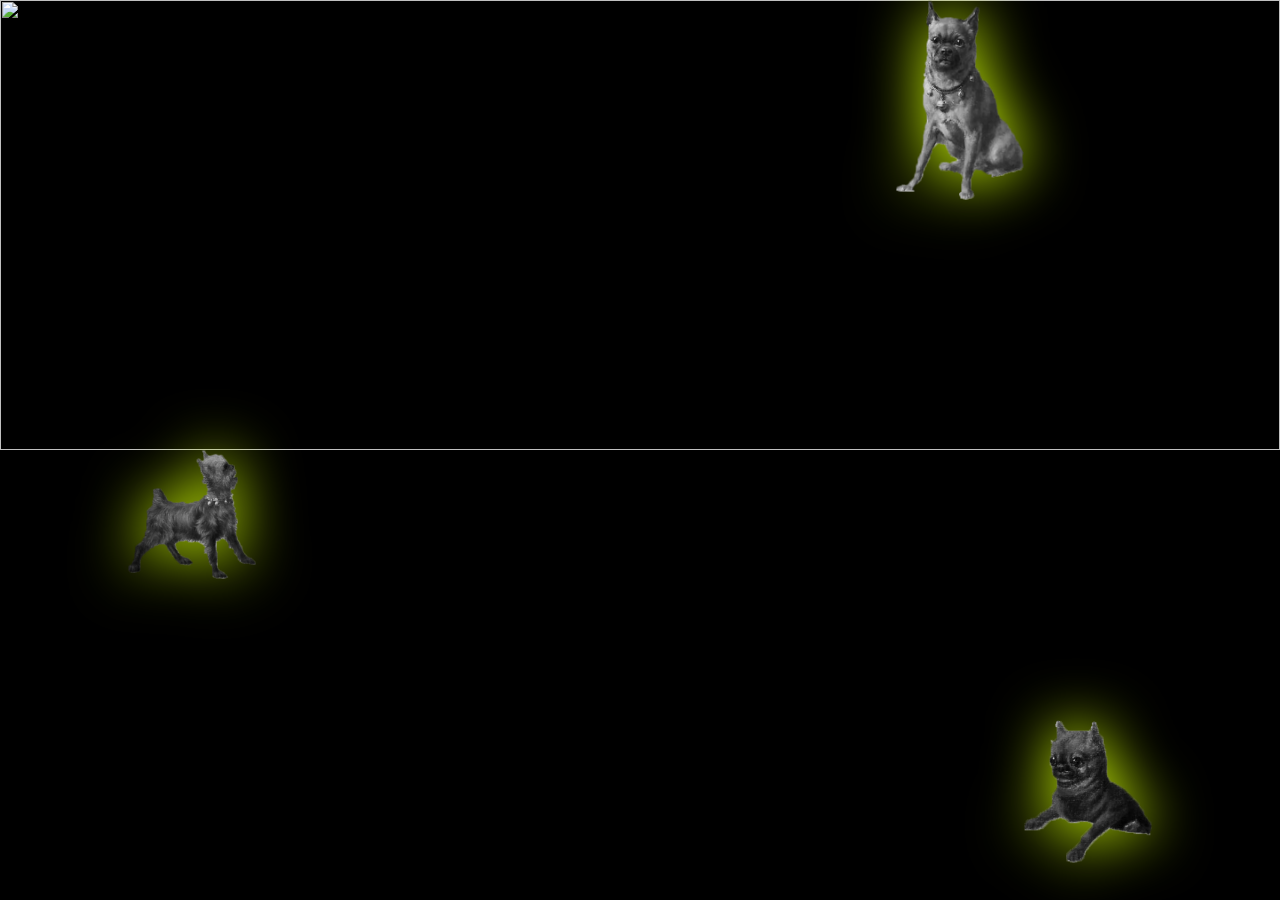
==== index.html @ 73e9bea6 "Update index.html" ====
<html>
<head>
  <meta charset="utf-8">
  <meta http-equiv="Cache-Control" content="no-store">
  <meta http-equiv="X-UA-Compatible" content="IE=edge,chrome=1">
  <meta name="viewport" content="width=device-width,initial-scale=1.0">
  <title>erie</title>
  <link rel="stylesheet" href="assets/css/default.css?v=3.0">
  <link rel="shortcut icon" type="image/png" href="./assets/images/favicon.ico">

  <script src="assets/js/jquery-3.3.1.min.js?v=1.0"></script>
  <script src="assets/js/jquery-ui.min.js?v=1.0"></script>
  <script src="assets/js/default.js?v=2.0"></script>
</head>

<body class="go-body">

<div class="box1" </div>

<div class="go-background">
    <img src="./assets/images/eriebackground.gif" alt="">
</div>

<div class="go-hover">
    <img src="./assets/images/eriebg.gif" alt="">
</div>

<div class="fullsmooth">
    <img src="./assets/images/fullsmooth.png">
</div>

<div class="halfsmooth">
    <img src="./assets/images/halfsmooth.png">
</div>

<div class="rough">
    <img src="./assets/images/rough.png">
</div>

<div class="box" </div>

</body>
</html>
---- assets/css/default.css ----
*{box-sizing: border-box;}
@font-face {
  font-family: Clairvaux;
  src: ./assets/Clairvaux-Roman.ttf;
}

p {
  color: #5c6982;
  font-family: Clairvaux;
  font-size: 30px;
  padding: 0%;
}

img {
  width:100%;
}

 body  {
  background-image: url("./assets/images/eriebg.gif");
}

@keyframes spin {
  from{
  transform: rotateY(0deg);
  }
  to{
  transform: rotateY(360deg);
  }
}


.go-body {
  width: 100%;
  /* padding: 0; */
  margin: 0;
  background-color: black;
}

.go-background{
  width: 100%;
  height: 50%;
  border-color: green;
  float:left;
  padding: 0;
  margin: 0;
}

.go-hover{
  width: 100%;
  height: 100%;
  top: 0px;
  float:left;
  padding: 0;
  margin: 0;
  position: fixed;
}
.go-hover:hover {
  opacity: 0%;
}

.fullsmooth{
  width: 10%;
  position: fixed;
  top: 0px;
  right: 20%;
  animation-name: spin;
  animation-timing-function: linear;
  animation-iteration-count: infinite;
  animation-duration: 5s;
  filter: drop-shadow(0 0 30px #CEFA05);
}
.fullsmooth:hover{
  filter: drop-shadow(0 0 30px #FCAE1E);
  animation-play-state: paused;
}

.halfsmooth{
  width: 10%;
  position: fixed;
  top: 80%;
  right: 10%;
  animation-name: spin;
  animation-timing-function: linear;
  animation-iteration-count: infinite;
  animation-duration: 5s;
  filter: drop-shadow(0 0 30px #CEFA05);
}

.halfsmooth:hover{
  filter: drop-shadow(0 0 30px #FCAE1E);
  animation-play-state: paused;
}

.rough{
  width: 10%;
  position: fixed;
  top: 50%;
  right: 80%;
  animation-name: spin;
  animation-timing-function: linear;
  animation-iteration-count: infinite;
  animation-duration: 5s;
  filter: drop-shadow(0 0 30px #CEFA05);
}
.rough:hover{
  filter: drop-shadow(0 0 30px #FCAE1E);
  animation-play-state: paused;
}
/* .box1{
  width: 100%;
  height: 10%;
  background-color: #CEFA05;
}
.box1:hover {
  opacity: 0.5;
} */
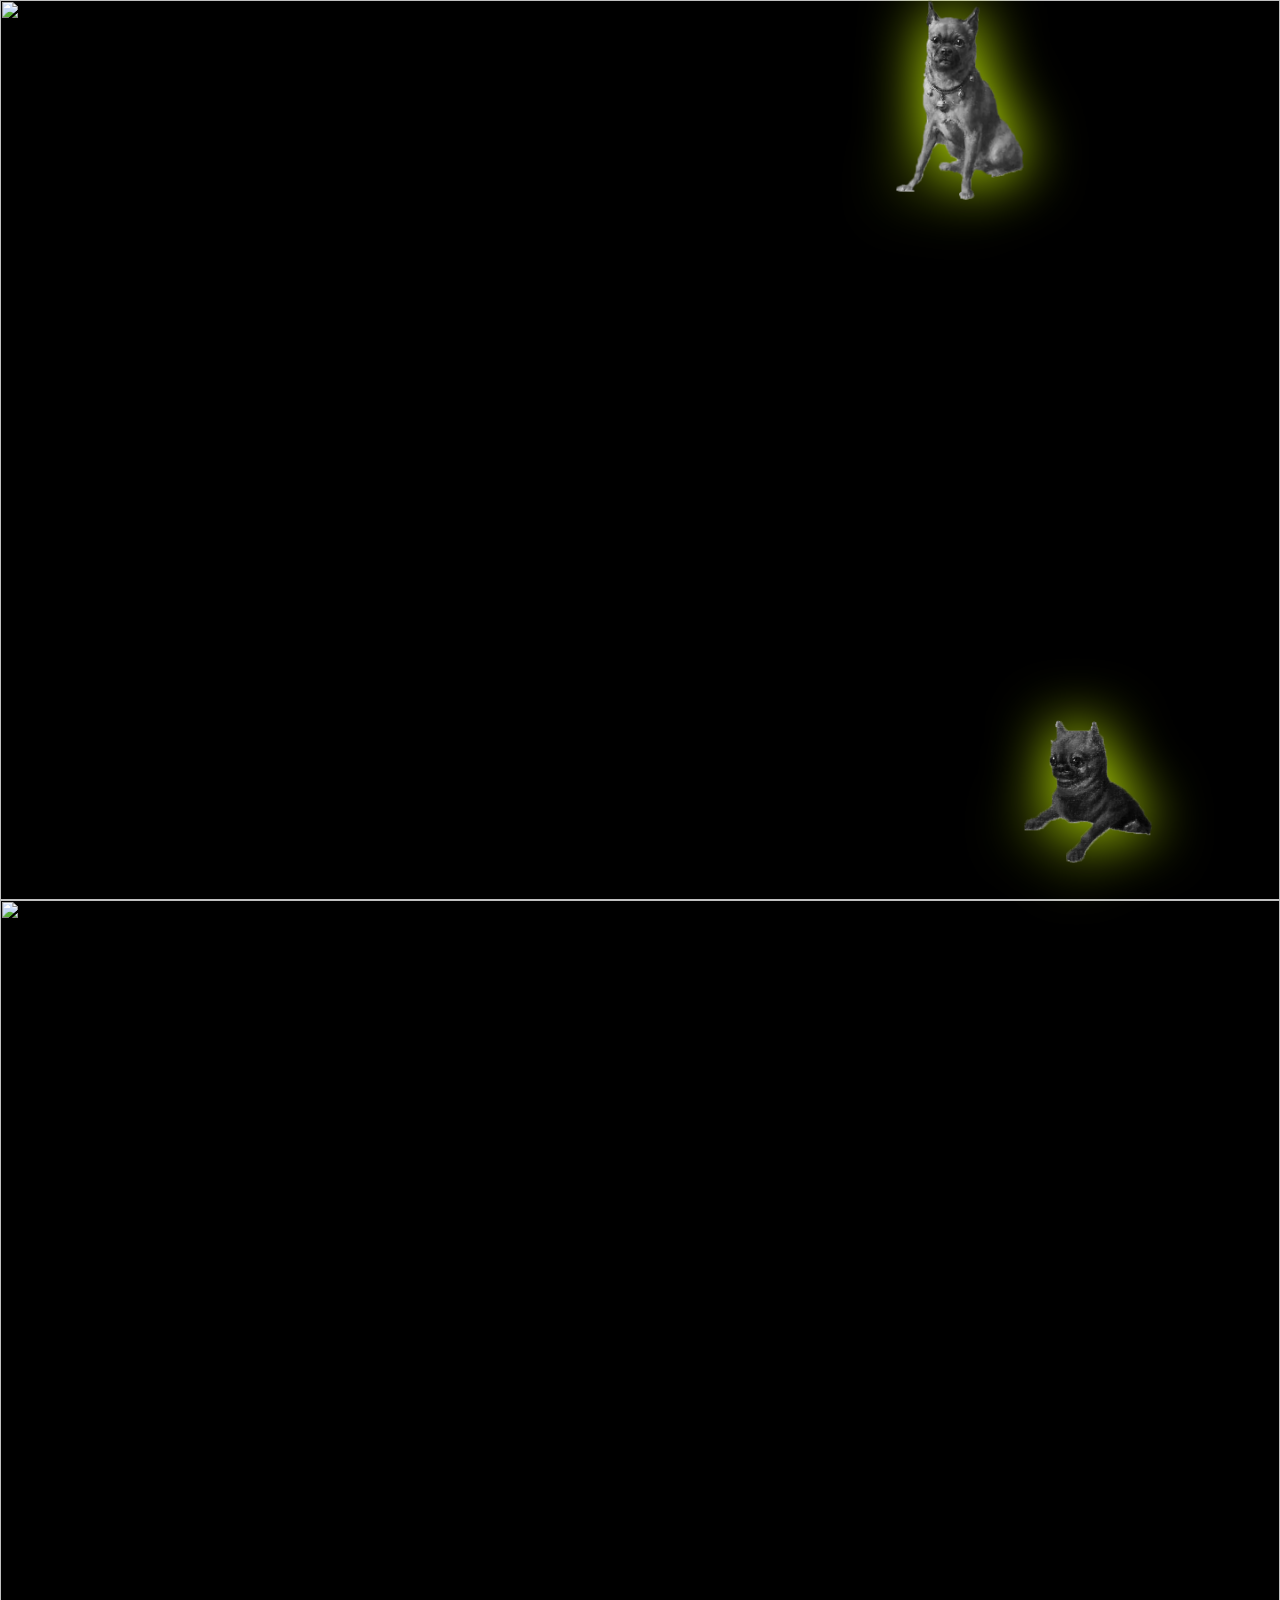
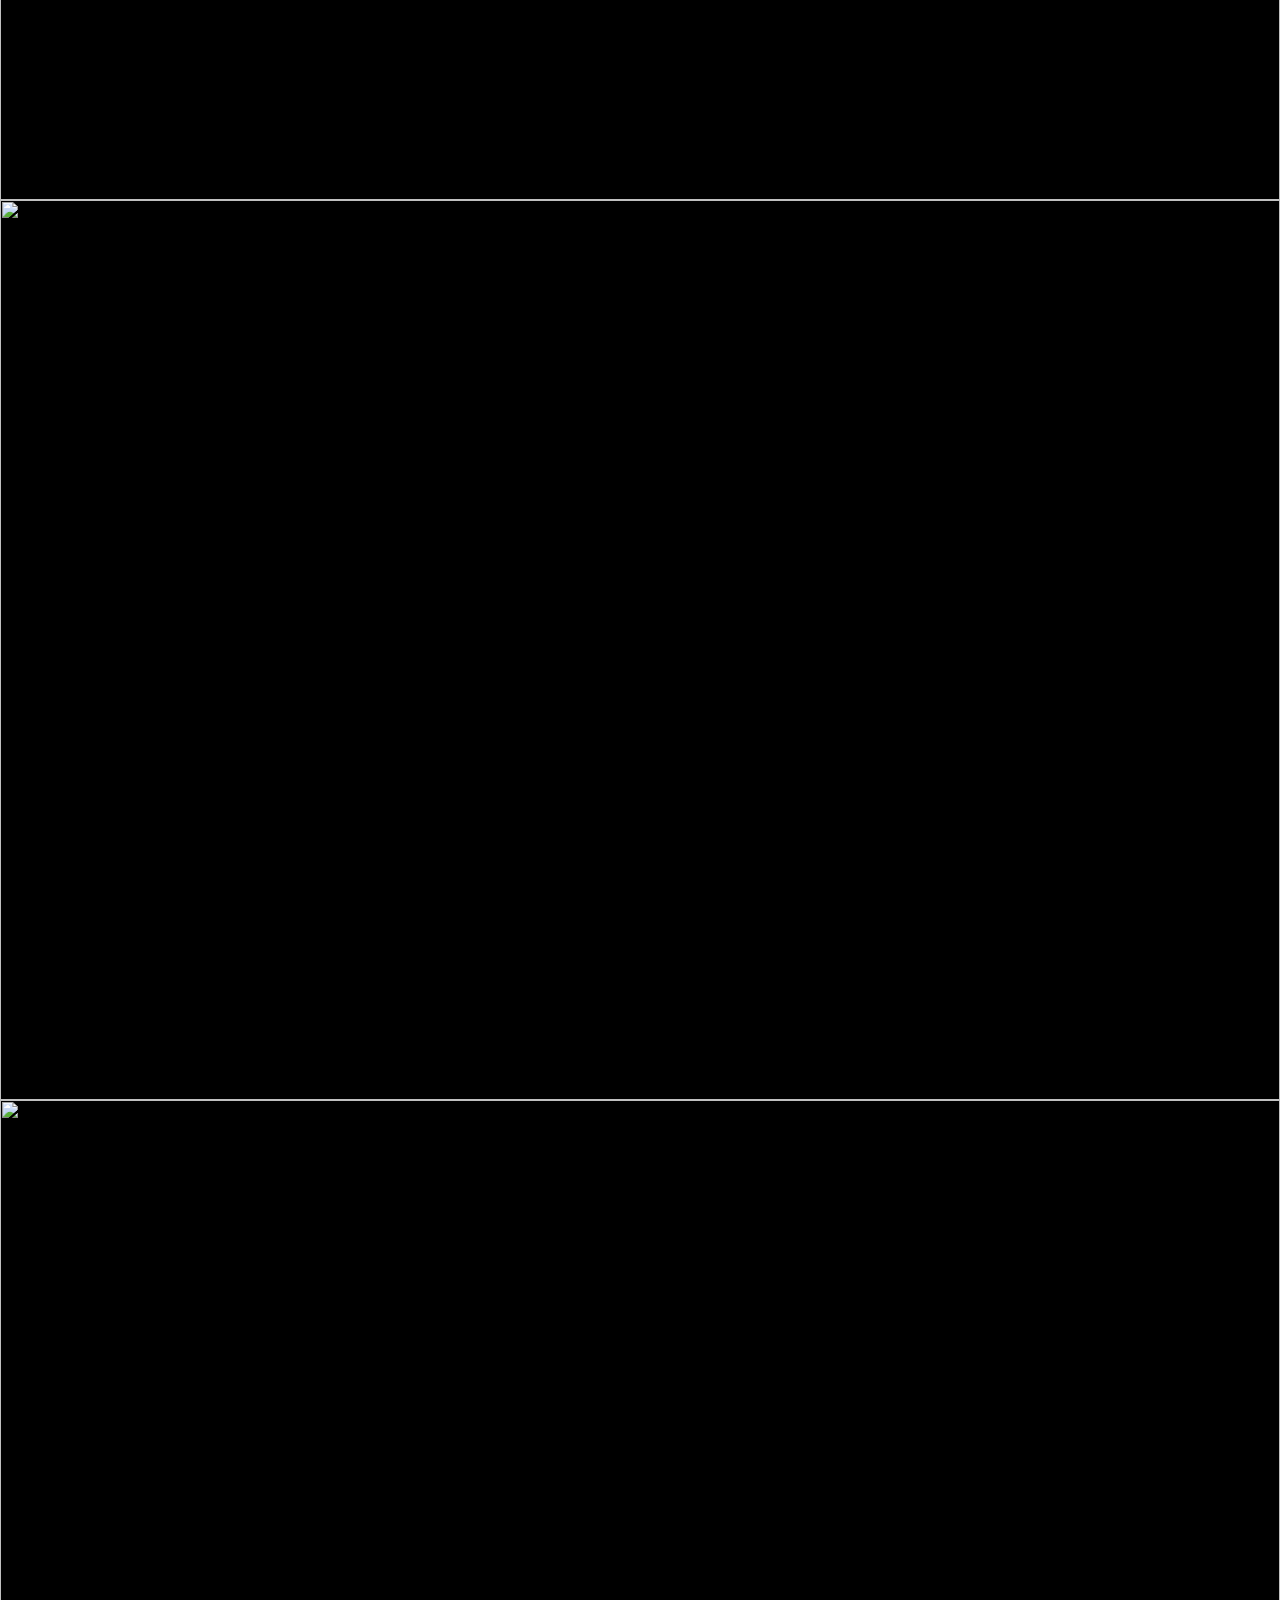
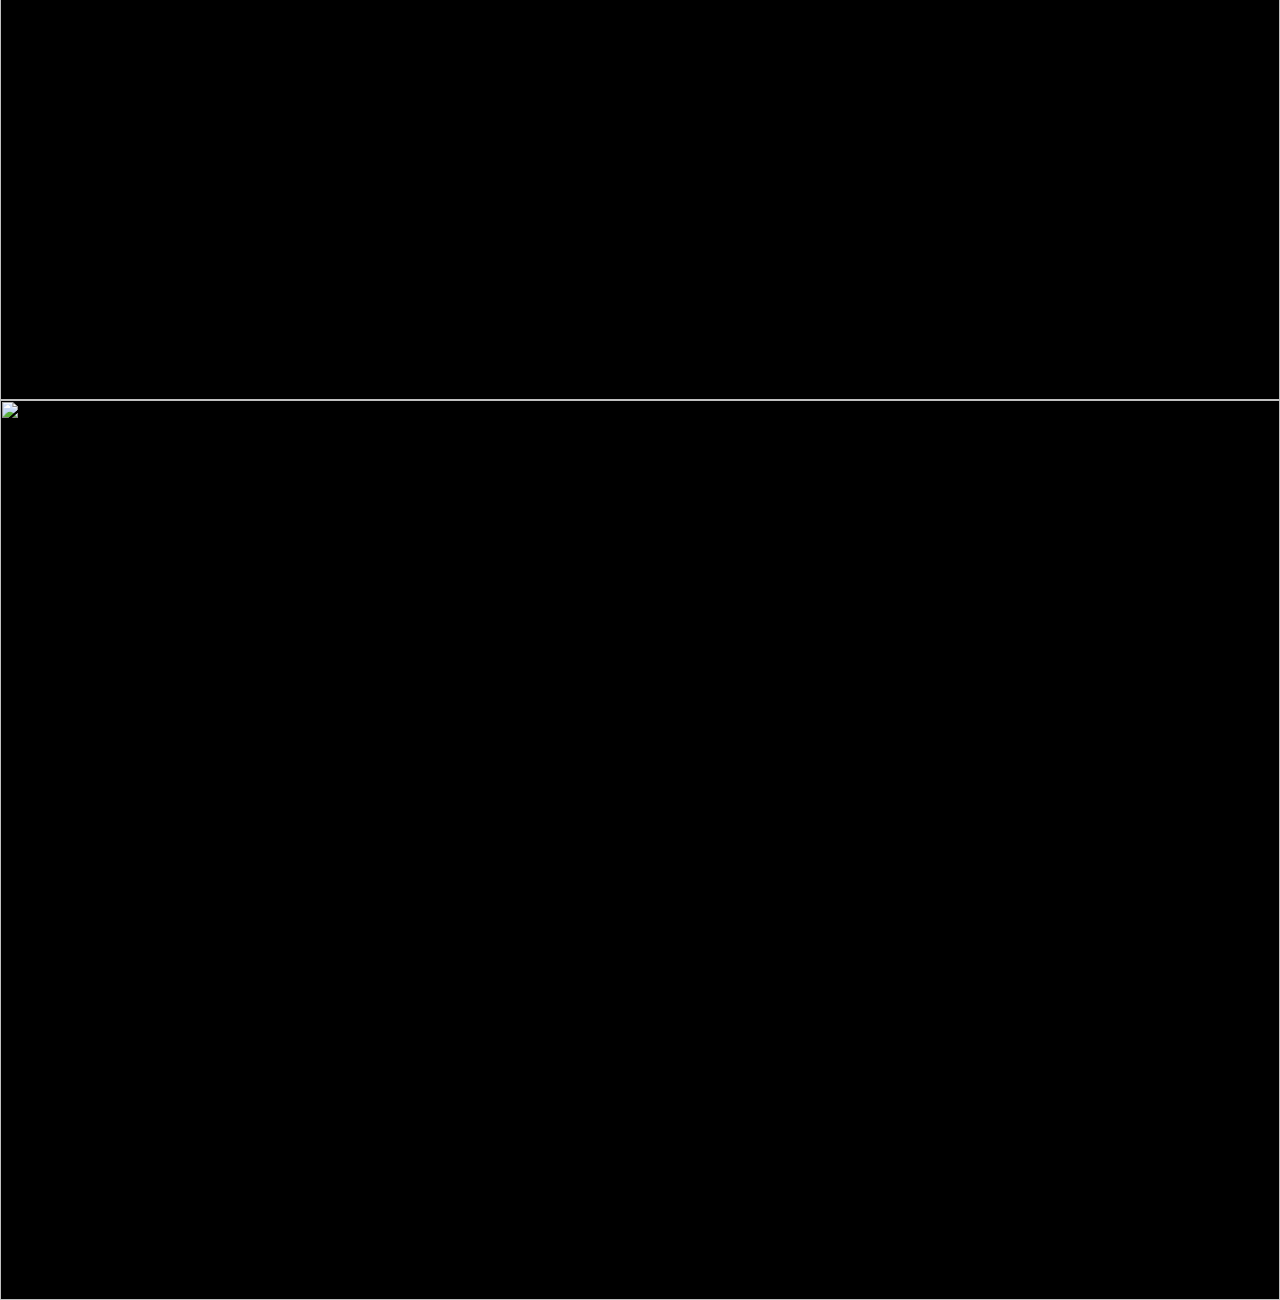
==== commit 19c9beeb: "Update index.html" ====
--- a/index.html
+++ b/index.html
@@ -15,15 +15,13 @@
 
 <body class="go-body">
 
-<div class="box1" </div>
-
 <div class="go-background">
-    <img src="./assets/images/eriebackground.gif" alt="">
+    <img src="./assets/images/eriebg.gif" alt="">
 </div>
 
-<div class="go-hover">
-    <img src="./assets/images/eriebg.gif" alt="">
-</div>
+<!-- <div class="go-hover">
+    <img src="./assets/images/eriebackground.gif" alt="">
+</div> -->
 
 <div class="fullsmooth">
     <img src="./assets/images/fullsmooth.png">
@@ -33,11 +31,24 @@
     <img src="./assets/images/halfsmooth.png">
 </div>
 
-<div class="rough">
-    <img src="./assets/images/rough.png">
+<div class="griff">
+    <img src="./assets/images/griff.png">
 </div>
 
-<div class="box" </div>
+<div class="griffhead">
+    <img src="./assets/images/griffhead.png">
+</div>
+
+<div class="linegriff">
+    <img src="./assets/images/linegriff.png">
+</div>
+
+<div class="secretsgriff">
+    <img src="./assets/images/secretsgriff.png">
+</div>
+
+
+<!-- <div class="box" </div> -->
 
 </body>
 </html>
--- a/assets/css/default.css
+++ b/assets/css/default.css
@@ -15,8 +15,10 @@
   width:100%;
 }
 
- body  {
-  background-image: url("./assets/images/eriebg.gif");
+body  {
+  background-image: url("./assets/images/eriebackground.gif");
+  height: 100%;
+  width: 100%;
 }
 
 @keyframes spin {
@@ -38,14 +40,14 @@
 
 .go-background{
   width: 100%;
-  height: 50%;
+  height: 100%;
   border-color: green;
   float:left;
   padding: 0;
   margin: 0;
 }
 
-.go-hover{
+/* .go-hover{
   width: 100%;
   height: 100%;
   top: 0px;
@@ -56,7 +58,7 @@
 }
 .go-hover:hover {
   opacity: 0%;
-}
+} */
 
 .fullsmooth{
   width: 10%;
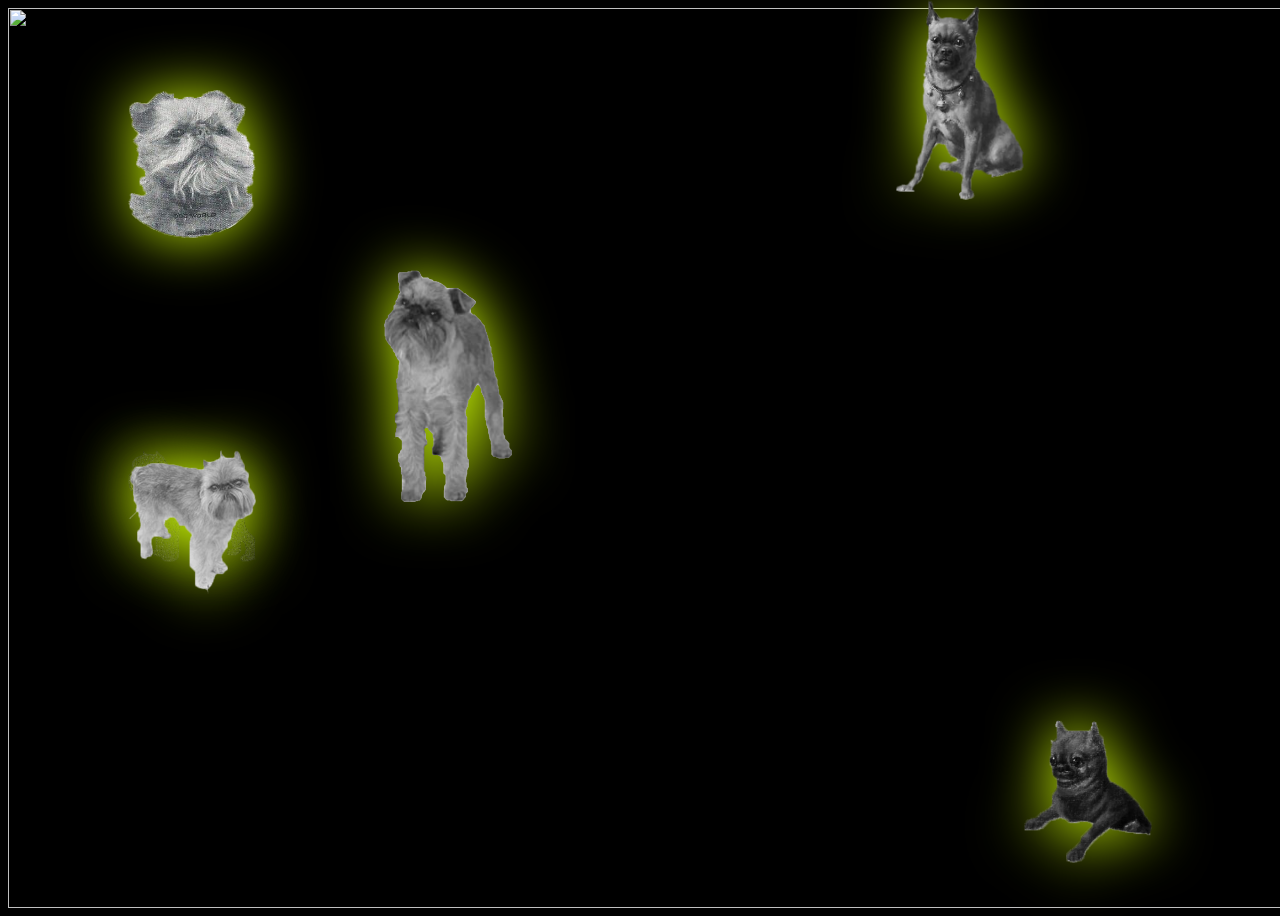
==== commit c9c6fd71: "Update index.html" ====
--- a/index.html
+++ b/index.html
@@ -22,6 +22,7 @@
 <!-- <div class="go-hover">
     <img src="./assets/images/eriebackground.gif" alt="">
 </div> -->
+
 
 <div class="fullsmooth">
     <img src="./assets/images/fullsmooth.png">
--- a/assets/css/default.css
+++ b/assets/css/default.css
@@ -16,9 +16,10 @@
 }
 
 body  {
-  background-image: url("./assets/images/eriebackground.gif");
+  background-image: url("./assets/images/eriebg.gif");
   height: 100%;
   width: 100%;
+  background-color: black;
 }
 
 @keyframes spin {
@@ -31,21 +32,16 @@
 }
 
 
-.go-body {
-  width: 100%;
-  /* padding: 0; */
-  margin: 0;
-  background-color: black;
-}
 
-.go-background{
+
+/* .go-background{
   width: 100%;
   height: 100%;
   border-color: green;
   float:left;
   padding: 0;
   margin: 0;
-}
+} */
 
 /* .go-hover{
   width: 100%;
@@ -65,11 +61,15 @@
   position: fixed;
   top: 0px;
   right: 20%;
+  /* outline-style: solid;
+  outline-color: red;
+  outline-width: medium; */
   animation-name: spin;
   animation-timing-function: linear;
   animation-iteration-count: infinite;
   animation-duration: 5s;
   filter: drop-shadow(0 0 30px #CEFA05);
+
 }
 .fullsmooth:hover{
   filter: drop-shadow(0 0 30px #FCAE1E);
@@ -108,11 +108,68 @@
   filter: drop-shadow(0 0 30px #FCAE1E);
   animation-play-state: paused;
 }
-/* .box1{
-  width: 100%;
-  height: 10%;
-  background-color: #CEFA05;
+
+.griff{
+  width: 10%;
+  position: fixed;
+  top: 30%;
+  right: 60%;
+  animation-name: spin;
+  animation-timing-function: linear;
+  animation-iteration-count: infinite;
+  animation-duration: 5s;
+  filter: drop-shadow(0 0 30px #CEFA05);
 }
-.box1:hover {
-  opacity: 0.5;
-} */
+.griff:hover{
+  filter: drop-shadow(0 0 30px #FCAE1E);
+  animation-play-state: paused;
+}
+
+.griffhead{
+  width: 10%;
+  position: fixed;
+  top: 10%;
+  right: 80%;
+  animation-name: spin;
+  animation-timing-function: linear;
+  animation-iteration-count: infinite;
+  animation-duration: 5s;
+  filter: drop-shadow(0 0 30px #CEFA05);
+}
+.griffhead:hover{
+  filter: drop-shadow(0 0 30px #FCAE1E);
+  animation-play-state: paused;
+}
+
+.linegriff{
+  width: 10%;
+  position: fixed;
+  top: 50%;
+  right: 80%;
+  animation-name: spin;
+  animation-timing-function: linear;
+  animation-iteration-count: infinite;
+  animation-duration: 5s;
+  filter: drop-shadow(0 0 30px #CEFA05);
+}
+.linegriff:hover{
+  filter: drop-shadow(0 0 30px #FCAE1E);
+  animation-play-state: paused;
+}
+
+.secretsgriff{
+  width: 10%;
+  position: fixed;
+  top: 50%;
+  right: 80%;
+  animation-name: spin;
+  animation-timing-function: linear;
+  animation-iteration-count: infinite;
+  animation-duration: 5s;
+  filter: drop-shadow(0 0 30px #CEFA05);
+}
+.secretsgriff:hover{
+  filter: drop-shadow(0 0 30px #FCAE1E);
+  animation-play-state: paused;
+}
+
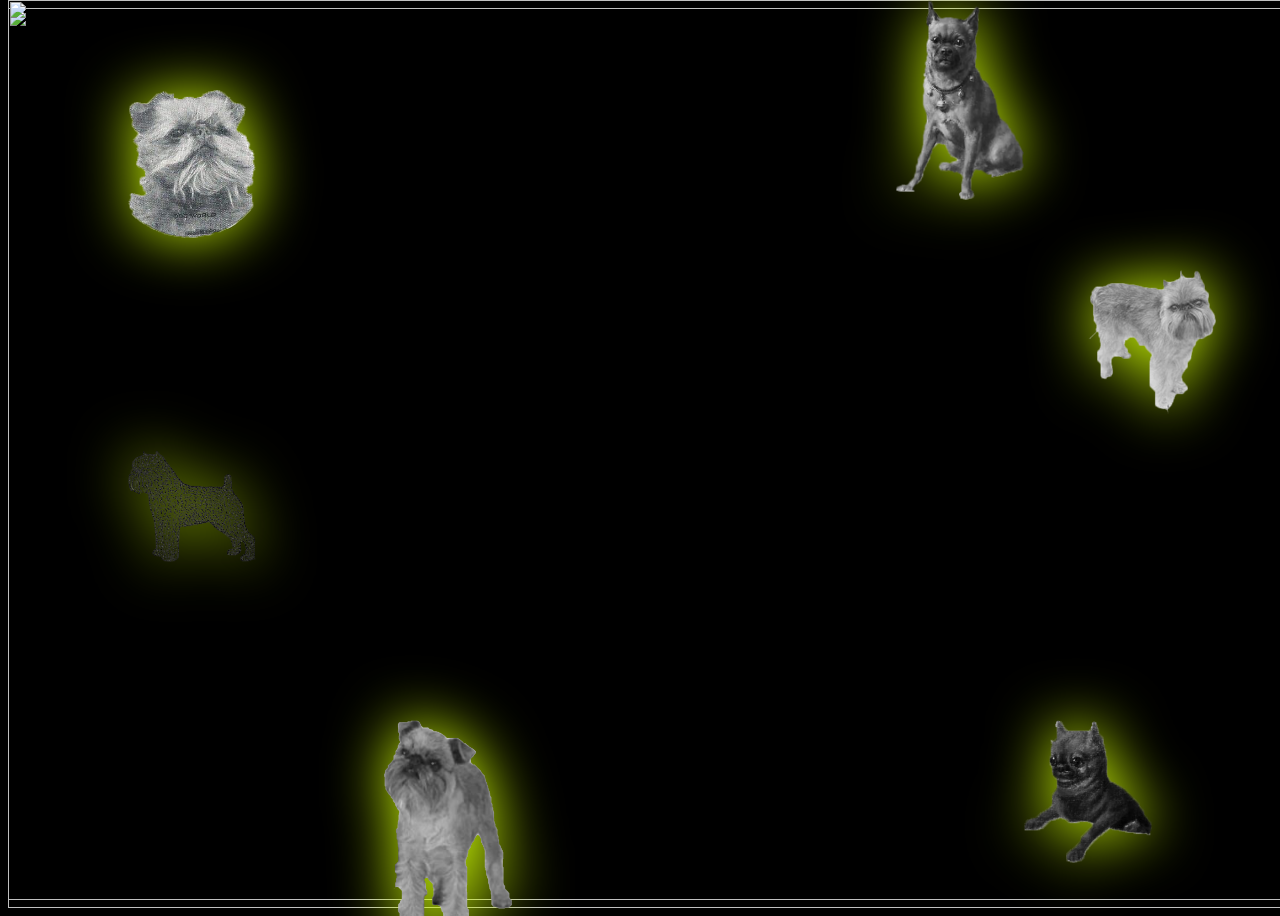
==== commit 4a334873: "Update index.html" ====
--- a/index.html
+++ b/index.html
@@ -19,9 +19,9 @@
     <img src="./assets/images/eriebg.gif" alt="">
 </div>
 
-<!-- <div class="go-hover">
+<div class="go-hover">
     <img src="./assets/images/eriebackground.gif" alt="">
-</div> -->
+</div>
 
 
 <div class="fullsmooth">
--- a/assets/css/default.css
+++ b/assets/css/default.css
@@ -32,18 +32,16 @@
 }
 
 
-
-
-/* .go-background{
+.go-background{
   width: 100%;
   height: 100%;
   border-color: green;
   float:left;
   padding: 0;
   margin: 0;
-} */
+}
 
-/* .go-hover{
+.go-hover{
   width: 100%;
   height: 100%;
   top: 0px;
@@ -54,7 +52,7 @@
 }
 .go-hover:hover {
   opacity: 0%;
-} */
+}
 
 .fullsmooth{
   width: 10%;
@@ -112,7 +110,7 @@
 .griff{
   width: 10%;
   position: fixed;
-  top: 30%;
+  top: 80%;
   right: 60%;
   animation-name: spin;
   animation-timing-function: linear;
@@ -160,8 +158,8 @@
 .secretsgriff{
   width: 10%;
   position: fixed;
-  top: 50%;
-  right: 80%;
+  top: 30%;
+  right: 5%;
   animation-name: spin;
   animation-timing-function: linear;
   animation-iteration-count: infinite;
@@ -172,4 +170,3 @@
   filter: drop-shadow(0 0 30px #FCAE1E);
   animation-play-state: paused;
 }
-
